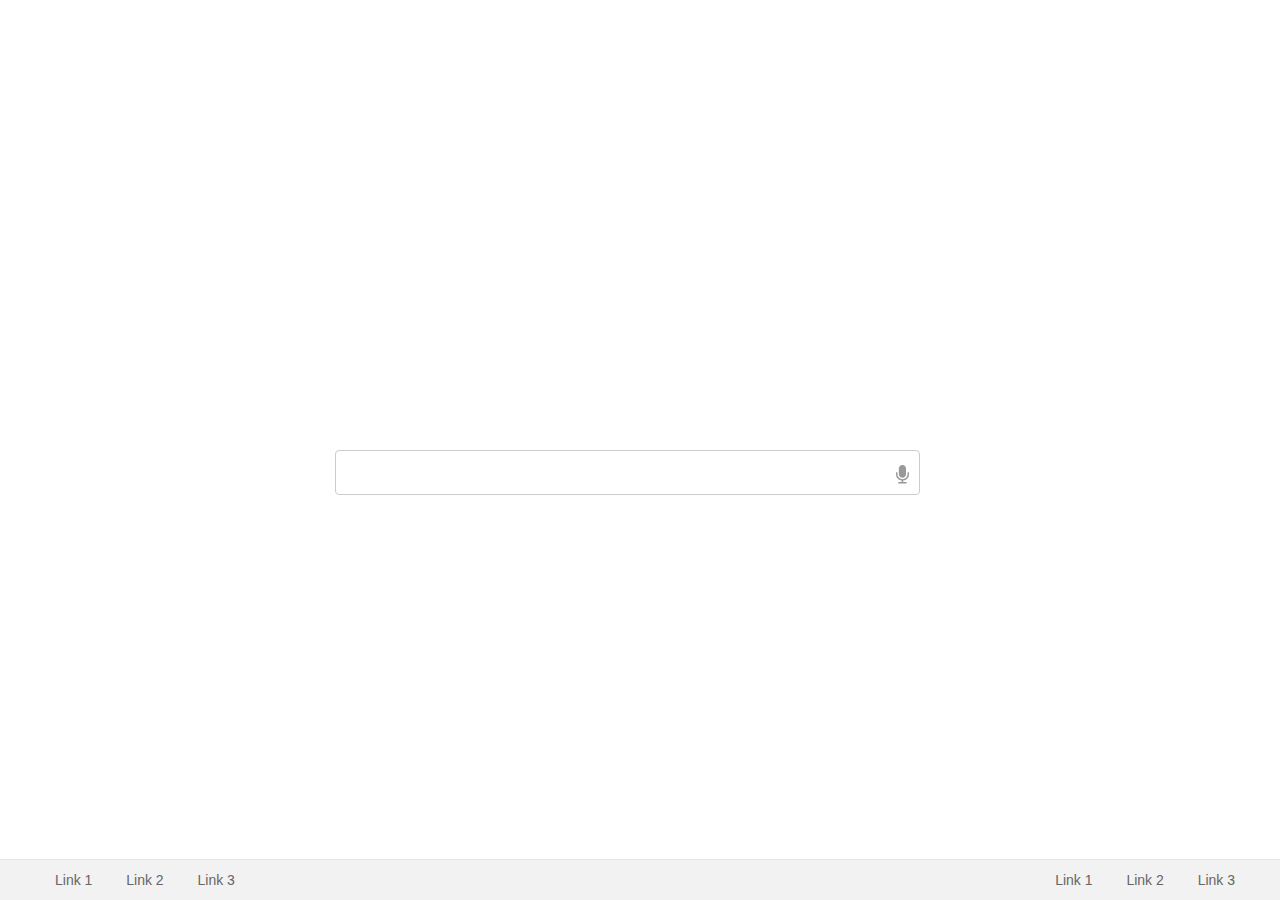
==== index.html @ 0a70356c "initial commit" ====
<!DOCTYPE html>
<html lang="en">
<head>
    <meta charset="utf-8">
    <meta http-equiv="X-UA-Compatible" content="IE=edge">
    <meta name="viewport" content="width=device-width, initial-scale=1">
    <meta name="description" content="">
    <meta name="author" content="">

    <title>Search Engine Template</title>

    <!-- CSS Stylesheets -->
    <link rel="stylesheet" type="text/css" href="https://maxcdn.bootstrapcdn.com/bootstrap/3.3.6/css/bootstrap.min.css" />
    <link rel="stylesheet" type="text/css" href="https://maxcdn.bootstrapcdn.com/font-awesome/4.6.2/css/font-awesome.min.css" />
    <link rel="stylesheet" type="text/css" href="https://cdnjs.cloudflare.com/ajax/libs/animate.css/3.5.1/animate.min.css" />
    <link rel="stylesheet" type="text/css" href="css/style.css" />

    <!-- JS Scripts -->
    <script src="https://code.jquery.com/jquery-2.2.3.js" integrity="sha256-laXWtGydpwqJ8JA+X9x2miwmaiKhn8tVmOVEigRNtP4="crossorigin="anonymous"></script>
    <script src="https://maxcdn.bootstrapcdn.com/bootstrap/3.3.6/js/bootstrap.min.js"></script>

    <!-- SpeechJS API -->
    <script src="js/speechjs/speechRecorder.js"></script>
    <script src="js/speechjs/speechMain.js"></script>    
    <script src="js/speechjs/speechWS.js"></script>
    <script src="js/speechjs/speechIndex.js"></script>
    <script src="js/speechjs/speechRecaptcha.js"></script>  
    <!-- <script src="js/speechjs/speech.1.0.0.js"></script>       -->
    <!-- <script src="js/speechjs/speechInputData.js"></script> -->
    <!-- <script src="js/speechSendData.js"></script> -->

    <!-- HTML5 Shim and Respond.js IE8 support of HTML5 elements and media queries -->
    <!-- WARNING: Respond.js doesn't work if you view the page via file:// -->
    <!--[if lt IE 9]>
        <script src="https://oss.maxcdn.com/libs/html5shiv/3.7.0/html5shiv.js"></script>
        <script src="https://oss.maxcdn.com/libs/respond.js/1.4.2/respond.min.js"></script>
    <![endif]-->
</head>
<body class="flex-display">
    <div class="container">
        <div class="row">
            <div id="voice-search-modal" class="voice-search-modal flex-display">
                <div id="modal-wrapper">
                    <span id="voice-search-close" class="voice-search-close">
                        <a href="#" class="img-responsive" title="Close Voice Search"><i class="fa fa-times fa-2x">&nbsp;</i></a>
                    </span>
                    <div class="container">
                        <div class="row">
                            <div class="voice-search-info center-wrapper flex-display col-xs-12 col-sm-12 col-md-7">
                                <div class="col-xs-12 col-sm-12 col-md-9">
                                    <span class="voice-search-message">
                                        <h3 class="speak-message">Click the Microphone Icon to Begin.</h3>
                                        <h3 id="voice-output"></h3>
                                    </span>
                                </div>
                                <div class="col-xs-12 col-sm-12 col-md-3">
                                    <button id="mic-btn" class="mic-btn">
                                        <span class="voice-search-echo-beat beat-1 animate pulse"></span>
                                        <span class="voice-search-dynamic center-wrapper flex-display">
                                            <i class="fa fa-microphone fa-4x"></i>
                                        </span>
                                    </button>
                                </div>
                            </div>
                        </div>
                    </div>
                </div>
            </div>

            <div id="search-form-wrapper" class="center-wrapper col-xs-12 col-sm-12 col-md-6">
                <form id-"search-form" class="search-form" action="#" method="get" accept-charset="utf-8">
                    <div class="form-group flex-display">
                        <input type="text" class="form-control" id="search-engine-form-input" />
                        <span class="voice-search" id="voice-search">
                            <button id="btn-voice-search" class="btn-voice-search" title="Use Voice Search"><i class="fa fa-microphone fa-2x"></i></button>
                        </span>
                    </div>
                </form>
            </div>
        </div>
    </div>
    <footer>
        <div class="row">
            <div class="col-xs-12 col-sm-12 col-md-12">
                <div class="col-xs-12 col-sm-12 col-md-6">
                    <ul class="float-left">
                        <li><a href="#">Link 1</a></li>
                        <li><a href="#">Link 2</a></li>
                        <li><a href="#">Link 3</a></li>
                    </ul>
                </div>
                <div class="col-xs-12 col-sm-12 col-md-6">
                    <ul class="float-right">
                        <li><a href="#">Link 1</a></li>
                        <li><a href="#">Link 2</a></li>
                        <li><a href="#">Link 3</a></li>
                    </ul>
                </div>
            </div>
        </div>
    </footer>

    <!-- Custom JS -->
    <script src="js/animatecss/animate.js"></script>
</body>
</html>
---- css/style.css ----
/**
 * Custom Stylesheet
 */

body {
    position: fixed;
    top: 0;
    left: 0;
    margin: 0 auto;
    padding: 15px;
    width: 100%;
    max-width: 100%;
    height: 100%;
    max-height: 100%;
    overflow: hidden;
}
button:hover,
button:focus,
a:hover, 
a:focus {
    outline: none !important;
    border-color: inherit;
    -webkit-box-shadow: none;
    box-shadow: none;
    transition: all ease-in-out .15s;
    -webkit-transition: all ease-in-out .15s;
    -o-transition: all ease-in-out .15s;
}
ul {
    list-style: none;
    margin: 0 auto;
    display: block;
}
li {
    display: inline-block;
}

/* Helpers */
.float-left {
    float: left;
}
.float-right {
    float: right;
}
.center-wrapper {
    float: none;
    display: table;
    margin: 0 auto;
    clear: both;
}
.flex-display {
    display: -webkit-box;
    display: -moz-box;
    display: -ms-flexbox;
    display: -webkit-flex;
    display: flex;
    -webkit-align-items: center !important;
    -ms-flex-align: center !important;
    align-items: center !important;
}

/* Search Form */
#search-form-wrapper {
    position: absolute;
    z-index: 1;
    left: 0;
    right: 0;
}
form.search-form span.voice-search {
    display: block;
    position: relative;
    right: 3rem;
    top: 3px;
}
form.search-form button.btn-voice-search {
    border: none;
    color: #999999;
    height: auto;
    line-height: unset;
    background: transparent;
}
form.search-form button.btn-voice-search i {
    font-size: 2rem;
}
form.search-form button {
    height: 36px;
    line-height: 27px;
}
form.search-form input[type='text'] {
    height: 45px;
    box-shadow: none;
    -webkit-box-shadow: none;
    transition: all ease-in-out .15s;
    -webkit-transition: all ease-in-out .15s;
    -o-transition: all ease-in-out .15s;
}

/* Modal */
.voice-search-modal {
    width: 100%;
    max-width: 100%;
    height: 100%;
    max-height: 100%;
    position: fixed;
    top: 0;
    left: 0;
    background: #FFFFFF;
    z-index: 0;
    opacity: 0;
    -moz-animation-duration: .15s;
    -moz-animation-delay: .10s;
    -moz-animation-iteration-count: 1;
    -webkit-animation-duration: .15s;
    -webkit-animation-delay: .10s;
    -webkit-animation-iteration-count: 1;
    -o-animation-duration: .15s;
    -o-animation-delay: .10s;
    -o-animation-iteration-count: 1;
    -ms-animation-duration: .15s;
    -ms-animation-delay: .10s;
    -ms-animation-iteration-count: 1;
}
.voice-search-modal.open {
    opacity: 1;
    z-index: 2;
}
.voice-search-modal .voice-search-close {
    position: fixed;
    right: 10px;
    top: 10px;
}
.voice-search-modal .voice-search-close a:hover i,
.voice-search-modal .voice-search-close a:focus i {
    color: #999999;
}
.voice-search-modal .voice-search-close i {
    color: #CECECE;
}
.voice-search-modal #modal-wrapper {
    margin: 0 auto;
    float: none;
}
.voice-search .maskLayer {
    position: absolute;
    left: 0px;
    top: 0px;
    height: 100%;
    width: 100%;
    z-index: 1000;
    background-color: rgba(51,51,51,0.7);
    display: none;
}
.voice-search-info {
    min-height: 350px;
    position: relative;
    top: -8rem;
}
.voice-search-message {
    min-height: 50px;
    float: left;
    width: 100%;
    margin: 20px auto;
}
.voice-search-message h3 {
    margin: 10px auto;
    padding: 0;
    color: #999999;
    font-size: 30px;
    width: 100%;
    display: block;
    float: left;
    clear: both;
}
.voice-search-message h3#voice-output {
    font-style: italic;
    font-size: 20px;
    font-weight: 500;
    line-height: 125%;
}
#mic-btn {
    border: none;
    color: transparent;
    height: auto;
    line-height: unset;
    background: transparent;
    margin: 0 auto;
    float: none;
    display: block;
}
.voice-search-echo-beat {
    border-radius: 100%;
    bottom: 0;
    cursor: pointer;
    opacity: 1;
    pointer-events: none;
    position: absolute;
    right: 0;
    transition: background 0.218s,border 0.218s,box-shadow 0.218s;
    margin: 0 auto;
    -moz-animation-duration: .45s;
    -moz-animation-iteration-count: infinite;
    -webkit-animation-duration: .45s;
    -webkit-animation-iteration-count: infinite;
    -o-animation-duration: .45s;
    -o-animation-iteration-count: infinite;
    -ms-animation-duration: .45s;
    -ms-animation-iteration-count: infinite;
}
.voice-search-echo-beat.beat-1 {
    left: 0;
    top: -12px;
    width: 150px;
    height: 150px;
    background: rgba(0,0,0,0.15);
    -moz-animation-delay: .45s;
    -webkit-animation-delay: .45s;
    -o-animation-delay: .45s;
    -ms-animation-delay: .45s;
}
.voice-search-dynamic {
    background: #FF4444;
    border: 1px solid #EEEEEE;
    border-radius: 100%;
    bottom: 0;
    box-shadow: 0 2px 5px rgba(0,0,0,.1);
    cursor: pointer;
    left: 0;
    opacity: 1;
    pointer-events: none;
    position: relative;
    right: 0;
    top: 0;
    transition: all 200ms ease-in-out;
    -moz-transition: all 200ms ease-in-out;
    -webkit-transition: all 200ms ease-in-out;
    -o-transition: all 200ms ease-in-out;
    -ms-transition: all 200ms ease-in-out;
    width: 125px;
    height: 125px;
}
#mic-btn.listening .voice-search-dynamic {
    background: #EB3F3F;
    border: none;
}
.voice-search-dynamic i {
    color: #FFF;
    display: block;
    margin: 0 auto;
    text-align: center;
}
@media screen and (max-width: 640px) {
    .voice-search-info {
        top: 0;
    }
    .voice-search-info,
    .voice-search-message {
        display: block;
        margin: 45px auto;
    }
    .voice-search-message h3 {
        font-size: 24px;
        text-align: center;
    }
    .voice-search-dynamic {
        width: 100px;
        height: 100px;
    }
}

/* Footer */
footer {
    width: 100%;
    max-width: 100%;
    clear: both;
    position: absolute;
    bottom: 0;
    left: 0;
    padding: 10px 0;
    background: #F2F2F2;
    border-top: 1px solid #E4E4E4;
}
footer ul li {
    margin-right: 30px;
}
footer ul li a {
    color: #666666;
}
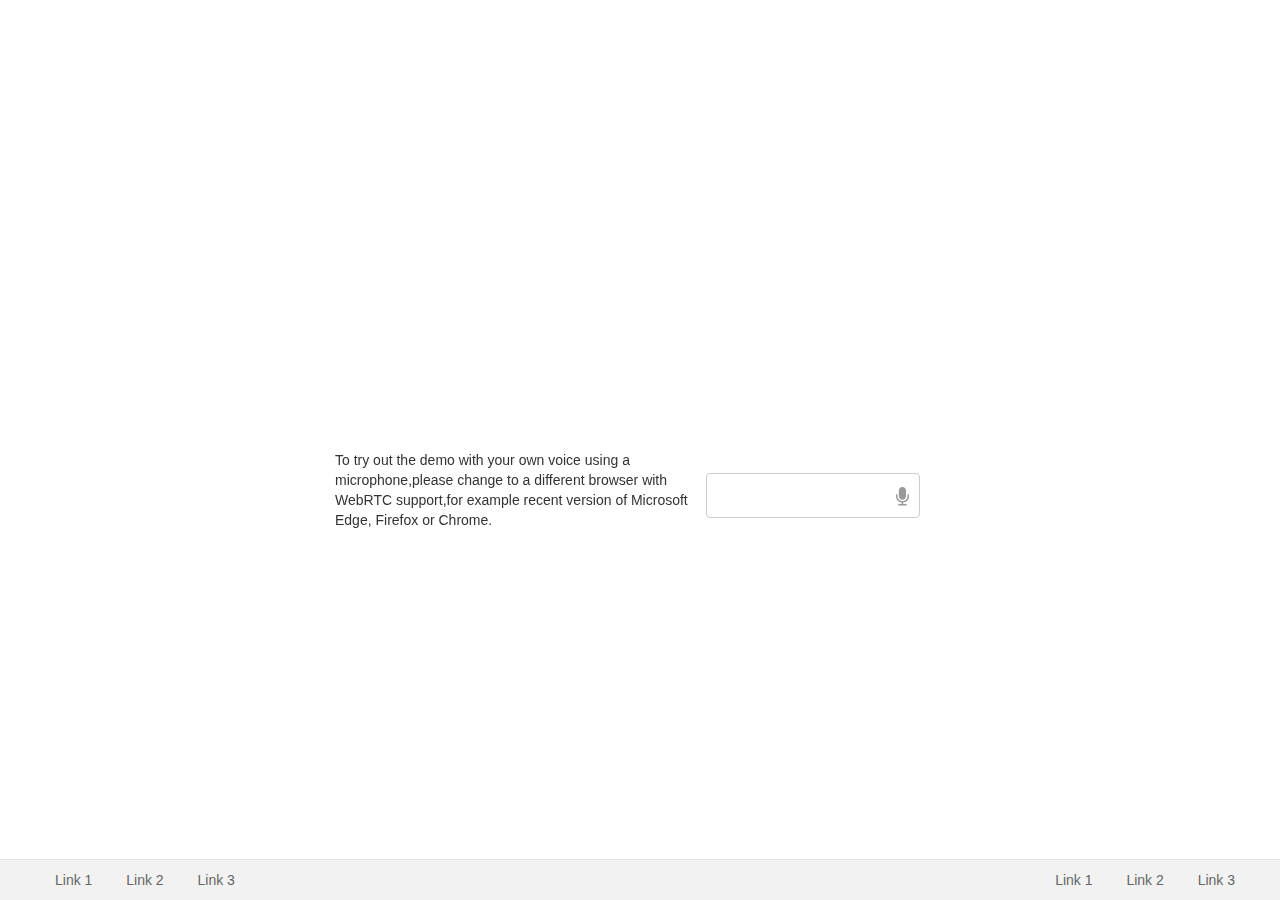
==== commit f6cbf9a6: "[UPDATE] Initial fix for updating voice search text after initial voice input" ====
--- a/index.html
+++ b/index.html
@@ -25,9 +25,6 @@
     <script src="js/speechjs/speechWS.js"></script>
     <script src="js/speechjs/speechIndex.js"></script>
     <script src="js/speechjs/speechRecaptcha.js"></script>  
-    <!-- <script src="js/speechjs/speech.1.0.0.js"></script>       -->
-    <!-- <script src="js/speechjs/speechInputData.js"></script> -->
-    <!-- <script src="js/speechSendData.js"></script> -->
 
     <!-- HTML5 Shim and Respond.js IE8 support of HTML5 elements and media queries -->
     <!-- WARNING: Respond.js doesn't work if you view the page via file:// -->
@@ -41,25 +38,22 @@
         <div class="row">
             <div id="voice-search-modal" class="voice-search-modal flex-display">
                 <div id="modal-wrapper">
-                    <span id="voice-search-close" class="voice-search-close">
-                        <a href="#" class="img-responsive" title="Close Voice Search"><i class="fa fa-times fa-2x">&nbsp;</i></a>
-                    </span>
                     <div class="container">
                         <div class="row">
                             <div class="voice-search-info center-wrapper flex-display col-xs-12 col-sm-12 col-md-7">
                                 <div class="col-xs-12 col-sm-12 col-md-9">
                                     <span class="voice-search-message">
-                                        <h3 class="speak-message">Click the Microphone Icon to Begin.</h3>
-                                        <h3 id="voice-output"></h3>
+                                        <h3 id="speak-message" class="animated fadeIn speak-message"></h3>
+                                        <h3 id="voice-output" class="animated fadeIn voice-output"></h3>
                                     </span>
                                 </div>
                                 <div class="col-xs-12 col-sm-12 col-md-3">
-                                    <button id="mic-btn" class="mic-btn">
+                                    <span id="mic-btn" class="mic-btn">
                                         <span class="voice-search-echo-beat beat-1 animate pulse"></span>
                                         <span class="voice-search-dynamic center-wrapper flex-display">
                                             <i class="fa fa-microphone fa-4x"></i>
                                         </span>
-                                    </button>
+                                    </span>
                                 </div>
                             </div>
                         </div>
@@ -70,9 +64,12 @@
             <div id="search-form-wrapper" class="center-wrapper col-xs-12 col-sm-12 col-md-6">
                 <form id-"search-form" class="search-form" action="#" method="get" accept-charset="utf-8">
                     <div class="form-group flex-display">
+                        <p class="warnInfo">
+                            To try out the demo with your own voice using a microphone,please change to a different browser with WebRTC support,for example recent version of Microsoft Edge, Firefox or Chrome.
+                        </p>
                         <input type="text" class="form-control" id="search-engine-form-input" />
                         <span class="voice-search" id="voice-search">
-                            <button id="btn-voice-search" class="btn-voice-search" title="Use Voice Search"><i class="fa fa-microphone fa-2x"></i></button>
+                            <button id="btn-voice-search" class="btn-voice-search" title="Load Voice Search"><i class="fa fa-microphone fa-2x"></i></button>
                         </span>
                     </div>
                 </form>
@@ -82,14 +79,14 @@
     <footer>
         <div class="row">
             <div class="col-xs-12 col-sm-12 col-md-12">
-                <div class="col-xs-12 col-sm-12 col-md-6">
+                <div class="col-xs-6 col-sm-6 col-md-6">
                     <ul class="float-left">
                         <li><a href="#">Link 1</a></li>
                         <li><a href="#">Link 2</a></li>
                         <li><a href="#">Link 3</a></li>
                     </ul>
                 </div>
-                <div class="col-xs-12 col-sm-12 col-md-6">
+                <div class="col-xs-6 col-sm-6 col-md-6">
                     <ul class="float-right">
                         <li><a href="#">Link 1</a></li>
                         <li><a href="#">Link 2</a></li>
--- a/css/style.css
+++ b/css/style.css
@@ -124,18 +124,6 @@
     opacity: 1;
     z-index: 2;
 }
-.voice-search-modal .voice-search-close {
-    position: fixed;
-    right: 10px;
-    top: 10px;
-}
-.voice-search-modal .voice-search-close a:hover i,
-.voice-search-modal .voice-search-close a:focus i {
-    color: #999999;
-}
-.voice-search-modal .voice-search-close i {
-    color: #CECECE;
-}
 .voice-search-modal #modal-wrapper {
     margin: 0 auto;
     float: none;
@@ -154,6 +142,12 @@
     min-height: 350px;
     position: relative;
     top: -8rem;
+}
+@media screen and (max-width: 1024px) {
+    .voice-search-info {
+        display: block;
+        top: 0;
+    }
 }
 .voice-search-message {
     min-height: 50px;
@@ -170,6 +164,20 @@
     display: block;
     float: left;
     clear: both;
+}
+.voice-search-message h3#speak-message {
+    -moz-animation-duration: .25s;
+    -moz-animation-iteration-count: 1;
+    -webkit-animation-duration: .25s;
+    -webkit-animation-iteration-count: 1;
+    -o-animation-duration: .25s;
+    -o-animation-iteration-count: 1;
+    -ms-animation-duration: .25s;
+    -ms-animation-iteration-count: 1;
+    -moz-animation-delay: .45s;
+    -webkit-animation-delay: .45s;
+    -o-animation-delay: .45s;
+    -ms-animation-delay: .45s;
 }
 .voice-search-message h3#voice-output {
     font-style: italic;
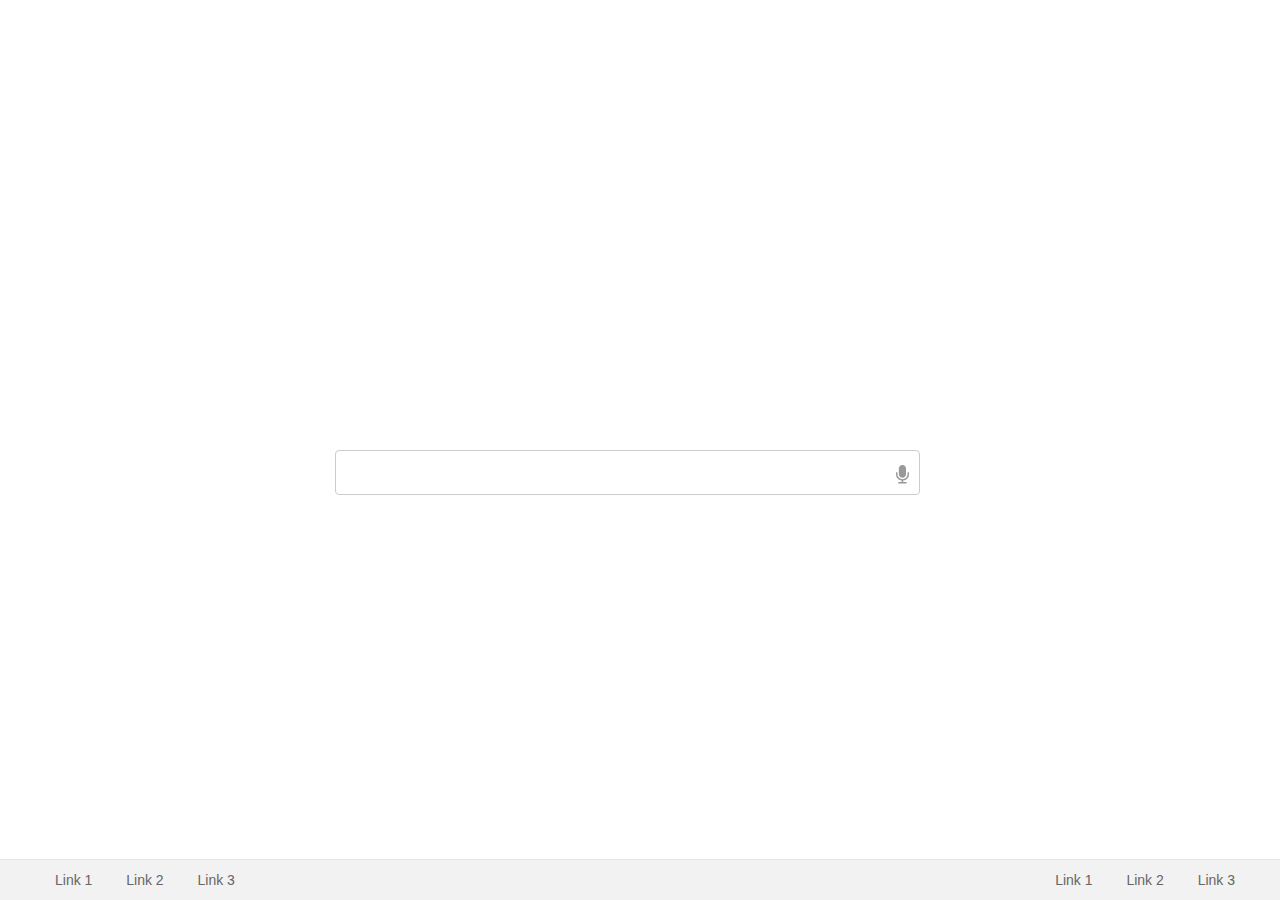
==== commit acd8adfd: "[UPDATE] Update voice recognition mechanism" ====
--- a/index.html
+++ b/index.html
@@ -43,8 +43,8 @@
                             <div class="voice-search-info center-wrapper flex-display col-xs-12 col-sm-12 col-md-7">
                                 <div class="col-xs-12 col-sm-12 col-md-9">
                                     <span class="voice-search-message">
-                                        <h3 id="speak-message" class="animated fadeIn speak-message"></h3>
-                                        <h3 id="voice-output" class="animated fadeIn voice-output"></h3>
+                                        <h3 id="speak-message" class="speak-message"></h3>
+                                        <h3 id="voice-output" class="voice-output"></h3>
                                     </span>
                                 </div>
                                 <div class="col-xs-12 col-sm-12 col-md-3">
@@ -62,11 +62,8 @@
             </div>
 
             <div id="search-form-wrapper" class="center-wrapper col-xs-12 col-sm-12 col-md-6">
-                <form id-"search-form" class="search-form" action="#" method="get" accept-charset="utf-8">
+                <form id="search-form" class="search-form" action="#" method="get" accept-charset="utf-8">
                     <div class="form-group flex-display">
-                        <p class="warnInfo">
-                            To try out the demo with your own voice using a microphone,please change to a different browser with WebRTC support,for example recent version of Microsoft Edge, Firefox or Chrome.
-                        </p>
                         <input type="text" class="form-control" id="search-engine-form-input" />
                         <span class="voice-search" id="voice-search">
                             <button id="btn-voice-search" class="btn-voice-search" title="Load Voice Search"><i class="fa fa-microphone fa-2x"></i></button>
@@ -79,14 +76,14 @@
     <footer>
         <div class="row">
             <div class="col-xs-12 col-sm-12 col-md-12">
-                <div class="col-xs-6 col-sm-6 col-md-6">
+                <div class="col-xs-12 col-sm-12 col-md-6">
                     <ul class="float-left">
                         <li><a href="#">Link 1</a></li>
                         <li><a href="#">Link 2</a></li>
                         <li><a href="#">Link 3</a></li>
                     </ul>
                 </div>
-                <div class="col-xs-6 col-sm-6 col-md-6">
+                <div class="col-xs-12 col-sm-12 col-md-6">
                     <ul class="float-right">
                         <li><a href="#">Link 1</a></li>
                         <li><a href="#">Link 2</a></li>
@@ -96,8 +93,5 @@
             </div>
         </div>
     </footer>
-
-    <!-- Custom JS -->
-    <script src="js/animatecss/animate.js"></script>
 </body>
 </html>